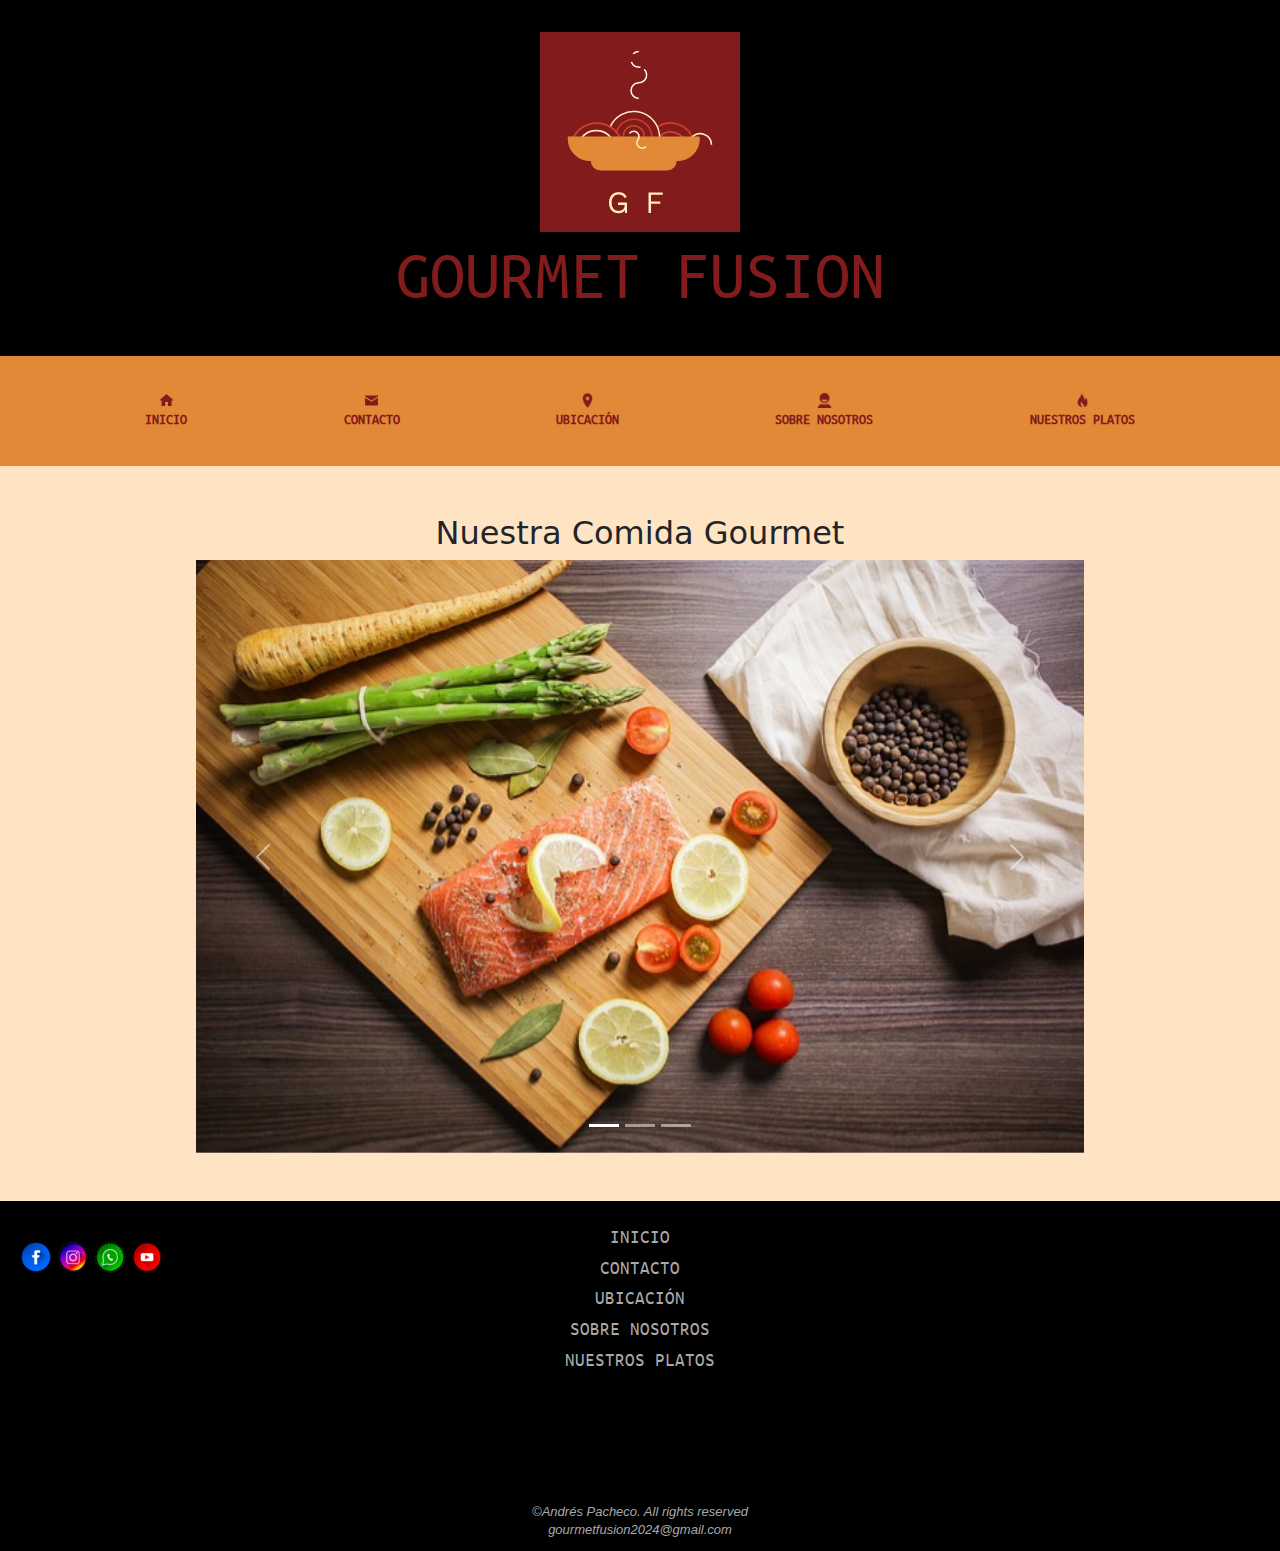
==== index.html @ e4500295 "se cambia ruta de img-gmail.png" ====
<!DOCTYPE html>
<html lang="es">

<head>
    <meta charset="UTF-8">
    <meta name="viewport" content="width=device-width, initial-scale=1.0">
    <link rel="stylesheet" href="css/index.css">
    <title>Gourmet Fusion - INICIO</title>
    <link rel="shortcut icon" href="img/icons8-favicon-32.png" type="image/x-icon">
    <link href="https://cdn.jsdelivr.net/npm/bootstrap@5.3.3/dist/css/bootstrap.min.css" rel="stylesheet" integrity="sha384-QWTKZyjpPEjISv5WaRU9OFeRpok6YctnYmDr5pNlyT2bRjXh0JMhjY6hW+ALEwIH" crossorigin="anonymous">
</head>

<body class="body">
    <!--Cabecera de la pagina-->
    <header class="cabecera">
        <img class="cabecera__logo" src="img/logo.png" alt="logo">
        <h1 class="cabecera__titulo">GOURMET FUSION</h1>
    </header>
    <!--Barra de navegación-->
    <nav id="navegacion">
        <button class="btn-nav"><a href="index.html">INICIO<img src="img/icons8-casa-32.png" alt="icono"></a> </button>
        <button class="btn-nav"><a href="pages/contacto.html">CONTACTO<img src="img/icons8-gmail.png"
                    alt="icono"></a> </button>
        <button class="btn-nav"><a href="pages/ubicacion.html">UBICACIÓN<img src="img/icons8-marcador-32.png"
                    alt="icono"></a> </button>
        <button class="btn-nav"><a href="pages/about-us.html">SOBRE NOSOTROS<img src="img/icons8-usuario-32.png"
                    alt="icono"></a> </button>
        <button class="btn-nav"><a href="pages/nuestros-platos.html">NUESTROS PLATOS<img
                    src="img/icons8-elemento-fuego-32.png" alt="icono"></a> </button>
    </nav>
    <!--Contenido principal de la pagina-->
    <main class="principal m-5">
        <h2 class="text-center">Nuestra Comida Gourmet</h2>
        <div id="carouselExampleIndicators" class="carousel slide w-75 carousel-center">
            <div class="carousel-indicators">
              <button type="button" data-bs-target="#carouselExampleIndicators" data-bs-slide-to="0" class="active" aria-current="true" aria-label="Slide 1"></button>
              <button type="button" data-bs-target="#carouselExampleIndicators" data-bs-slide-to="1" aria-label="Slide 2"></button>
              <button type="button" data-bs-target="#carouselExampleIndicators" data-bs-slide-to="2" aria-label="Slide 3"></button>
            </div>
            <div class="carousel-inner">
              <div class="carousel-item active">
                <img src="./img/conocedor-gourmet.jpg" class="d-block w-100" alt="...">
              </div>
              <div class="carousel-item">
                <img src="./img/botellas-vino.jpg" class="d-block w-100" alt="...">
              </div>
              <div class="carousel-item">
                <img src="./img/chef.jpg" class="d-block w-100" alt="...">
              </div>
            </div>
            <button class="carousel-control-prev" type="button" data-bs-target="#carouselExampleIndicators" data-bs-slide="prev">
              <span class="carousel-control-prev-icon" aria-hidden="true"></span>
              <span class="visually-hidden">Previous</span>
            </button>
            <button class="carousel-control-next" type="button" data-bs-target="#carouselExampleIndicators" data-bs-slide="next">
              <span class="carousel-control-next-icon" aria-hidden="true"></span>
              <span class="visually-hidden">Next</span>
            </button>
          </div>
    </main>
    <!--Pie de pagina con una barra de navegación-->
    <footer class="pie-de-pagina">
        <div class="logos-contacto">
            <a href="https://www.facebook.com/?locale=es_LA"><img src="img/facebook.png" alt="facebook"></a>
            <a href="https://www.instagram.com/"><img src="img/instagram.png" alt="instagram"></a>
            <a href="https://web.whatsapp.com/"><img src="img/whatsapp.png" alt="whatsapp"></a>
            <a href="https://www.youtube.com/"><img src="img/youtube.png" alt="youtube"></a>
        </div>
        <div class="nav-footer">
            <button class="btn-footer"><a href="index.html">INICIO</a></button>
            <button class="btn-footer"><a href="./pages/contacto.html">CONTACTO</a></button>
            <button class="btn-footer"><a href="./pages/ubicacion.html">UBICACIÓN</a></button>
            <button class="btn-footer"><a href="./pages/about-us.html">SOBRE NOSOTROS</a></button>
            <button class="btn-footer"><a href="./pages/nuestros-platos.html">NUESTROS PLATOS</a></button>
        </div>
        <div class="container-copy">
            <p>&copy;Andrés Pacheco. All rights reserved</p>
            <a class="correo" href="mailto:gourmetfusion2024@gmail.com">gourmetfusion2024@gmail.com</a>
        </div>
    </footer>

    <script src="https://cdn.jsdelivr.net/npm/bootstrap@5.3.3/dist/js/bootstrap.bundle.min.js" integrity="sha384-YvpcrYf0tY3lHB60NNkmXc5s9fDVZLESaAA55NDzOxhy9GkcIdslK1eN7N6jIeHz" crossorigin="anonymous"></script>
</body>
</html>
---- css/index.css ----
.body {
    margin: 0;
	padding: 0;
    background-color: bisque;
}
@font-face { 
    font-family: "Ubuntu";
    src: url(../fonts/UbuntuMono-Regular.ttf);
}
/*estilos cabecera*/
.cabecera {
    background-color: black;
    text-align: center;
    padding: 2rem;
}
.cabecera__titulo {
    color: #821B1B;
    font-family: "Ubuntu";
    font-size: 70px;
    transition: 0.8s linear;
}
/*estilos hover al titulo principal*/
.cabecera__titulo:hover{
    cursor: pointer;
    letter-spacing: 1rem;
    color: #E18936;
    text-decoration: overline;
}
/*estilos barra de navegación*/
#navegacion {
    width: 100%;
    height: 110px;
    box-sizing: border-box;
    margin: auto;
    background-color: #E18936;
    display: flex;
    justify-content: space-evenly;
}
.btn-nav {
    border-style: none;
    background-color: #E18936;
}
.btn-nav > a {
    padding: 5px;
    height: auto;
    width: 100%;
    border-style: none;
    background-color: #E18936;
    color: #821B1B;
    font-family: "Ubuntu";
    font-weight: 800;
    font-size: 0.9rem;
    display: flex;
    flex-direction: column-reverse;
    align-items: center;
    text-decoration: none;
    transition: 0.6s linear;
}
.btn-nav > a > img {
    height: 15px;
}
/*animacion  para los botones*/
.btn-nav > a:hover {
    background-color: indianred;
    color: lightblue;
    border-radius: 10px;
    transform: scale(1.2);
    box-shadow: 0px 0px 10px cornflowerblue;
}
/*estilos main*/
.carousel-center {
    margin: 0 auto;

}

/*estilos footer*/
.pie-de-pagina {
    background-color: black;
    height: 350px;
    padding: 20px;
    display: flex;
    flex-direction: column;
    align-items: center;
    
    
}
.nav-footer {
    display: flex;
    flex-direction: column;
}
.btn-footer {
    background-color: black;
    border: none;
}
.btn-footer > a {
    text-decoration: none;
    font-family: "Ubuntu";
    color: darkgray;
    font-size: 1.2rem;
    transition: 0.5s;
    
}
.btn-footer > a:hover {
    color: coral;
}
.logos-contacto {
    align-self: flex-start;
    position: absolute;
    margin-top: 20px;
   
}
.container-copy, .correo {
    text-align: center;
    color: darkgray;
    margin-top: auto;
    line-height: 2px;
    font-family: Verdana, Geneva, Tahoma, sans-serif;
    font-size: small;
    font-style: oblique;
}
.correo {
    text-decoration: none;
}
/*estilos responsive*/
@media screen and (max-width: 800px){
    .cabecera__titulo {
        font-size: 50px;
    }
    .cabecera__logo {
        width: 150px;
    }
    #navegacion {
        height: 90px;
    }
    .btn-nav > a {
        padding: 4px;
        width: 100%;
        font-size: 0.8rem;
    }
    .btn-nav > a > img {
        height: 10px;
    }
}
@media screen and (max-width: 500px){
    .cabecera {
        height: 300px;
    }
    .cabecera__titulo {
        font-size: 40px;
    }
    .cabecera__logo {
        width: 100px;
    }
    #navegacion {
        display: flex;
        flex-direction: column;
        height: 70px;
        margin-bottom: 100px;

    } 
    .btn-nav > a:hover {
        transform: none;
    } 
    .btn-footer > a {
        font-size: 0.7rem; 
    }
    .logos-contacto {
        width: 10px;
    }
    
}
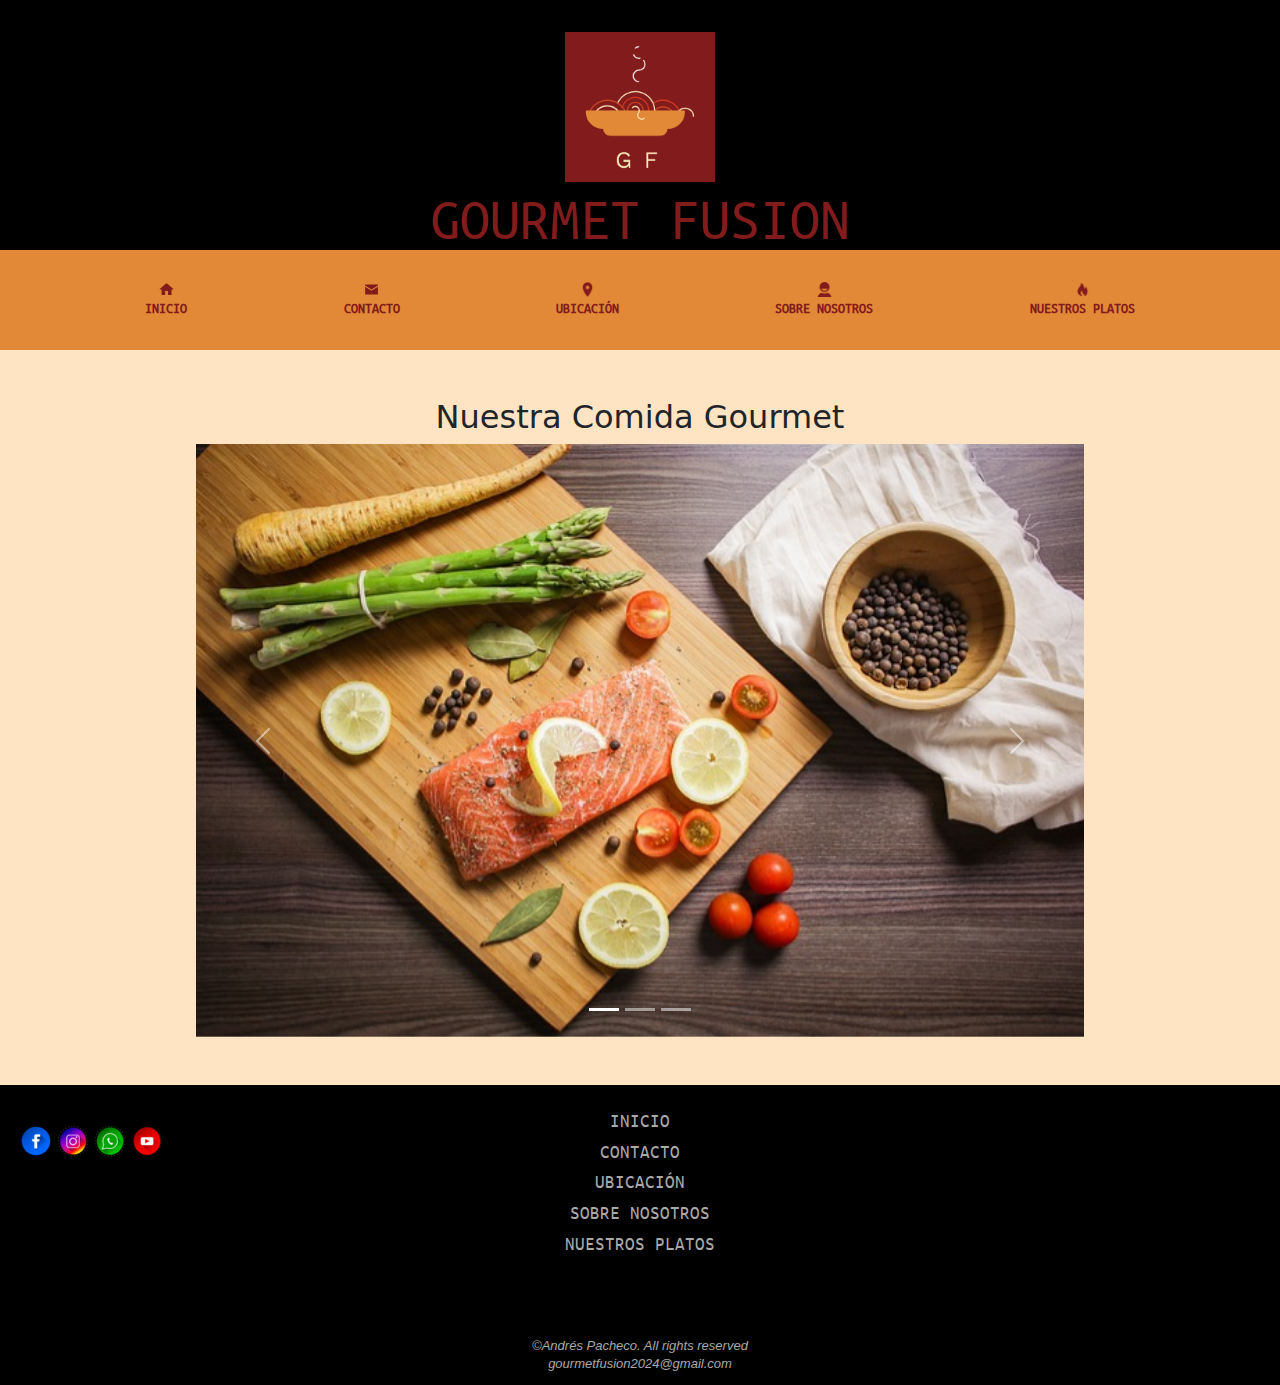
==== commit edaaa016: "Se Agrega SASS al proyecto" ====
--- a/index.html
+++ b/index.html
@@ -13,20 +13,20 @@
 <body class="body">
     <!--Cabecera de la pagina-->
     <header class="cabecera">
-        <img class="cabecera__logo" src="img/logo.png" alt="logo">
-        <h1 class="cabecera__titulo">GOURMET FUSION</h1>
+      <img src="./img/logo.png" alt="logo" class="cabecera__logo">
+      <h1 class="cabecera__titulo">GOURMET FUSION</h1>
     </header>
     <!--Barra de navegación-->
     <nav id="navegacion">
-        <button class="btn-nav"><a href="index.html">INICIO<img src="img/icons8-casa-32.png" alt="icono"></a> </button>
-        <button class="btn-nav"><a href="pages/contacto.html">CONTACTO<img src="img/icons8-gmail.png"
+        <button class="btn-nav"><a href="index.html">INICIO<img src="./img/icons8-casa-32.png" alt="icono"></a></button>
+        <button class="btn-nav"><a href="pages/contacto.html">CONTACTO<img src="./img/icons8-gmail.png"
                     alt="icono"></a> </button>
-        <button class="btn-nav"><a href="pages/ubicacion.html">UBICACIÓN<img src="img/icons8-marcador-32.png"
+        <button class="btn-nav"><a href="pages/ubicacion.html">UBICACIÓN<img src="./img/icons8-marcador-32.png"
                     alt="icono"></a> </button>
-        <button class="btn-nav"><a href="pages/about-us.html">SOBRE NOSOTROS<img src="img/icons8-usuario-32.png"
+        <button class="btn-nav"><a href="pages/about-us.html">SOBRE NOSOTROS<img src="./img/icons8-usuario-32.png"
                     alt="icono"></a> </button>
         <button class="btn-nav"><a href="pages/nuestros-platos.html">NUESTROS PLATOS<img
-                    src="img/icons8-elemento-fuego-32.png" alt="icono"></a> </button>
+                    src="./img/icons8-elemento-fuego-32.png" alt="icono"></a> </button>
     </nav>
     <!--Contenido principal de la pagina-->
     <main class="principal m-5">
--- a/css/index.css
+++ b/css/index.css
@@ -1,172 +1,409 @@
-
+@charset "UTF-8";
+@font-face {
+  font-family: "Ubuntu";
+  src: url(../fonts/UbuntuMono-Regular.ttf);
+}
+/*Variables de colores y fuentes más usados*/
+/*estilos responsive*/
+@media screen and (max-width: 800px) {
+  .cabecera__titulo {
+    font-size: 50px !important;
+  }
+  .cabecera__titulo:hover {
+    letter-spacing: 0rem !important; /*estilos hover al titulo principal*/
+  }
+  .cabecera__logo {
+    width: 150px !important;
+  }
+  #navegacion {
+    height: 80px !important;
+  }
+  .btn-nav > a {
+    padding: 3px !important;
+    width: 100% !important;
+    font-size: 0.8rem !important;
+  }
+  .btn-nav > a > img {
+    height: 10px !important;
+  }
+}
+@media screen and (max-width: 500px) {
+  .cabecera {
+    height: 250px !important;
+  }
+  .cabecera .cabecera__titulo {
+    font-size: 40px !important;
+  }
+  .cabecera .cabecera__logo {
+    width: 100px !important;
+  }
+  /*Estilos barra de navegación responsive*/
+  #navegacion {
+    display: flex !important;
+    flex-direction: column !important;
+    height: 60px !important;
+    margin-bottom: 100px !important;
+  }
+  #navegacion .btn-nav a:hover {
+    transform: none !important;
+  }
+  .pie-de-pagina {
+    background-color: black;
+    height: 250px !important;
+  }
+  .pie-de-pagina .btn-footer a {
+    font-size: 0.7rem !important;
+  }
+  .pie-de-pagina .logos-contacto {
+    width: 10px !important;
+  }
+}
+@media screen and (max-width: 356px) {
+  .cabecera__titulo {
+    font-size: 25px !important;
+  }
+  .cabecera__logo {
+    width: 70px !important;
+  }
+  .cabecera {
+    height: 200px !important;
+  }
+}
+/*Estilos Responsive Contacto*/
+@media screen and (max-width: 820px) {
+  article > h2 {
+    font-size: 2rem;
+  }
+  form {
+    display: grid !important;
+    grid-template-columns: 1fr 1fr 100px !important; /*le agrego una columna con 100px para centrar el formulario*/
+    grid-template-rows: repeat(5, 50px) !important;
+    grid-template-areas: "nombre-text nombre" "apellido-text apellido" "email-text email" "telefono-text telefono" "mensaje-text mensaje" !important;
+    gap: 10px !important;
+    margin: 100px 100px !important;
+    row-gap: 10px !important;
+  }
+  input, textarea {
+    height: 30px !important;
+  }
+  label {
+    font-size: medium !important;
+  }
+}
+/*Diseño responsive pagina ubocación*/
+@media screen and (max-width: 712px) {
+  iframe {
+    width: 50% !important;
+    height: 200px !important;
+  }
+  .container-titulo {
+    font-size: 2rem !important;
+  }
+}
+/*Estilos Responsive about-us*/
+@media screen and (max-width: 800px) {
+  .articulos-about-us {
+    display: flex !important;
+    flex-direction: column !important;
+  }
+}
+/*Estilos responsive pagina nuestros platos*/
+@media screen and (max-width: 1160px) {
+  .container__section {
+    grid-template-columns: repeat(2, 1fr) !important;
+  }
+}
+@media screen and (max-width: 950px) {
+  .container__section {
+    grid-template-columns: repeat(1, 1fr) !important;
+    width: 50% !important;
+  }
+  .container__section .container__titulo {
+    font-size: 2rem !important;
+  }
+  .container__section .card {
+    width: 90% !important;
+  }
+  .container__section .card .card__img {
+    width: 100% !important;
+    height: 200px !important;
+  }
+  .container__section .card .card__nombre {
+    font-size: small !important;
+  }
+}
 .body {
-    margin: 0;
-	padding: 0;
-    background-color: bisque;
-}
-@font-face { 
-    font-family: "Ubuntu";
-    src: url(../fonts/UbuntuMono-Regular.ttf);
-}
+  margin: 0;
+  padding: 0;
+  background-color: bisque;
+}
+
 /*estilos cabecera*/
 .cabecera {
-    background-color: black;
-    text-align: center;
-    padding: 2rem;
-}
-.cabecera__titulo {
-    color: #821B1B;
-    font-family: "Ubuntu";
-    font-size: 70px;
-    transition: 0.8s linear;
-}
-/*estilos hover al titulo principal*/
-.cabecera__titulo:hover{
-    cursor: pointer;
-    letter-spacing: 1rem;
-    color: #E18936;
-    text-decoration: overline;
-}
+  background-color: black;
+  text-align: center;
+  padding: 2rem;
+  height: 250px;
+}
+.cabecera .cabecera__logo {
+  width: 150px;
+}
+.cabecera .cabecera__titulo {
+  color: #821b1b;
+  font-family: "Ubuntu";
+  font-size: 60px;
+  transition: 0.8s linear;
+}
+.cabecera .cabecera__titulo:hover {
+  cursor: pointer;
+  letter-spacing: 1rem; /*estilos hover al titulo principal*/
+  color: #e18936;
+  text-decoration: overline;
+}
+
 /*estilos barra de navegación*/
 #navegacion {
-    width: 100%;
-    height: 110px;
-    box-sizing: border-box;
-    margin: auto;
-    background-color: #E18936;
-    display: flex;
-    justify-content: space-evenly;
-}
-.btn-nav {
-    border-style: none;
-    background-color: #E18936;
-}
-.btn-nav > a {
-    padding: 5px;
-    height: auto;
-    width: 100%;
-    border-style: none;
-    background-color: #E18936;
-    color: #821B1B;
-    font-family: "Ubuntu";
-    font-weight: 800;
-    font-size: 0.9rem;
-    display: flex;
-    flex-direction: column-reverse;
-    align-items: center;
-    text-decoration: none;
-    transition: 0.6s linear;
-}
-.btn-nav > a > img {
-    height: 15px;
-}
-/*animacion  para los botones*/
-.btn-nav > a:hover {
-    background-color: indianred;
-    color: lightblue;
-    border-radius: 10px;
-    transform: scale(1.2);
-    box-shadow: 0px 0px 10px cornflowerblue;
-}
+  width: 100%;
+  height: 100px;
+  box-sizing: border-box;
+  margin: auto;
+  background-color: #e18936;
+  display: flex;
+  justify-content: space-evenly;
+}
+#navegacion .btn-nav {
+  border-style: none;
+  background-color: #e18936;
+}
+#navegacion .btn-nav a {
+  padding: 5px;
+  height: auto;
+  width: 100%;
+  border-style: none;
+  background-color: #e18936;
+  color: #821b1b;
+  font-family: "Ubuntu";
+  font-weight: 800;
+  font-size: 0.9rem;
+  display: flex;
+  flex-direction: column-reverse;
+  align-items: center;
+  text-decoration: none;
+  transition: 0.6s linear;
+  /*animacion  para los botones*/
+}
+#navegacion .btn-nav a:hover {
+  background-color: indianred;
+  color: lightblue;
+  border-radius: 10px;
+  transform: scale(1.2);
+  box-shadow: 0px 0px 10px cornflowerblue;
+}
+#navegacion .btn-nav a img {
+  height: 15px;
+}
+
 /*estilos main*/
 .carousel-center {
-    margin: 0 auto;
-
+  margin: 0 auto;
 }
 
 /*estilos footer*/
 .pie-de-pagina {
-    background-color: black;
-    height: 350px;
-    padding: 20px;
-    display: flex;
-    flex-direction: column;
-    align-items: center;
-    
-    
-}
-.nav-footer {
-    display: flex;
-    flex-direction: column;
-}
-.btn-footer {
-    background-color: black;
-    border: none;
-}
-.btn-footer > a {
-    text-decoration: none;
-    font-family: "Ubuntu";
-    color: darkgray;
-    font-size: 1.2rem;
-    transition: 0.5s;
-    
-}
-.btn-footer > a:hover {
-    color: coral;
-}
-.logos-contacto {
-    align-self: flex-start;
-    position: absolute;
-    margin-top: 20px;
-   
-}
-.container-copy, .correo {
-    text-align: center;
-    color: darkgray;
-    margin-top: auto;
-    line-height: 2px;
-    font-family: Verdana, Geneva, Tahoma, sans-serif;
-    font-size: small;
-    font-style: oblique;
-}
-.correo {
-    text-decoration: none;
-}
-/*estilos responsive*/
-@media screen and (max-width: 800px){
-    .cabecera__titulo {
-        font-size: 50px;
-    }
-    .cabecera__logo {
-        width: 150px;
-    }
-    #navegacion {
-        height: 90px;
-    }
-    .btn-nav > a {
-        padding: 4px;
-        width: 100%;
-        font-size: 0.8rem;
-    }
-    .btn-nav > a > img {
-        height: 10px;
-    }
-}
-@media screen and (max-width: 500px){
-    .cabecera {
-        height: 300px;
-    }
-    .cabecera__titulo {
-        font-size: 40px;
-    }
-    .cabecera__logo {
-        width: 100px;
-    }
-    #navegacion {
-        display: flex;
-        flex-direction: column;
-        height: 70px;
-        margin-bottom: 100px;
-
-    } 
-    .btn-nav > a:hover {
-        transform: none;
-    } 
-    .btn-footer > a {
-        font-size: 0.7rem; 
-    }
-    .logos-contacto {
-        width: 10px;
-    }
-    
-}+  background-color: black;
+  height: 300px;
+  padding: 20px;
+  display: flex;
+  flex-direction: column;
+  align-items: center;
+}
+.pie-de-pagina .nav-footer {
+  display: flex;
+  flex-direction: column;
+}
+.pie-de-pagina .nav-footer .btn-footer {
+  background-color: black;
+  border: none;
+}
+.pie-de-pagina .nav-footer .btn-footer a {
+  text-decoration: none;
+  font-family: "Ubuntu";
+  color: darkgray;
+  font-size: 1.2rem;
+  transition: 0.5s;
+}
+.pie-de-pagina .nav-footer .btn-footer a:hover {
+  color: coral;
+}
+.pie-de-pagina .logos-contacto {
+  align-self: flex-start;
+  position: absolute;
+  margin-top: 20px;
+}
+.pie-de-pagina .container-copy,
+.pie-de-pagina .correo {
+  text-align: center;
+  color: darkgray;
+  margin-top: auto;
+  line-height: 2px;
+  font-family: Verdana, Geneva, Tahoma, sans-serif;
+  font-size: small;
+  font-style: oblique;
+  text-decoration: none;
+}
+
+/*Estilos pagina contacto*/
+article {
+  text-align: center;
+}
+article h2 {
+  color: black;
+  font-family: "Ubuntu";
+  font-size: 2rem;
+  font-weight: bold;
+}
+article p {
+  font-family: "Ubuntu";
+  font-size: larger;
+}
+
+form {
+  display: grid;
+  grid-template-columns: 1fr 1fr 1fr 1fr 100px; /*le agrego una columna con 100px para centrar el formulario*/
+  grid-template-rows: repeat(3, 50px);
+  grid-template-areas: "nombre-text nombre apellido-text apellido" "email-text email telefono-text telefono" "mensaje-text mensaje mensaje mensaje";
+  gap: 10px;
+  margin: 100px 100px;
+  row-gap: 20px;
+}
+form .nombre-text {
+  grid-area: nombre-text;
+}
+form #nombre {
+  grid-area: nombre;
+}
+form .apellido-text {
+  grid-area: apellido-text;
+}
+form #apellido {
+  grid-area: apellido;
+}
+form .email-text {
+  grid-area: email-text;
+}
+form #email {
+  grid-area: email;
+}
+form .telefono-text {
+  grid-area: telefono-text;
+}
+form #telefono {
+  grid-area: telefono;
+}
+form .mensaje-text {
+  grid-area: mensaje-text;
+}
+form #mensaje {
+  grid-area: mensaje;
+}
+form input, form textarea {
+  background-color: cornflowerblue;
+  border: 2px solid black;
+  border-radius: 3px;
+}
+form label {
+  font-family: "Ubuntu";
+  font-size: larger;
+  text-align: right;
+}
+form input {
+  font-family: "Ubuntu";
+}
+form input:focus, form textarea:focus {
+  border: 1px solid cornflowerblue;
+  color: aliceblue;
+}
+
+/*Estilos pagina Ubicación*/
+.container-maps {
+  text-align: center;
+  margin: 50px;
+  font-family: "Ubuntu";
+}
+.container-maps .container-titulo {
+  font-weight: bold;
+  font-size: 3rem;
+}
+.container-maps .container-direccion {
+  font-style: oblique;
+}
+.container-maps .container-direccion .container-img {
+  height: 15px;
+}
+
+/*Estilos pagina about-us*/
+.main-about-us {
+  padding: 20px;
+  margin: 20px;
+}
+.main-about-us .articulos-about-us {
+  display: grid;
+  grid-template-columns: 1fr 1fr 1fr;
+  grid-template-rows: repeat(2, 1fr);
+  gap: 20px;
+}
+.main-about-us .articulos-about-us .card-about-us {
+  background-color: indianred;
+  border: 2px solid black;
+  border-radius: 5px;
+  text-align: center;
+  font-family: "Ubuntu";
+  padding: 10px;
+}
+
+.card-about-us:first-child {
+  grid-column: 1/3;
+}
+
+.card-about-us:last-child {
+  grid-column: 4/2;
+}
+
+.mision-vision {
+  grid-row: 2/4;
+}
+
+/*Estilos nuetros platos*/
+.container {
+  margin: 10px;
+}
+.container .container__titulo {
+  font-family: "Ubuntu";
+  text-align: center;
+  font-size: 2rem;
+  font-weight: bold;
+}
+.container .container__section {
+  width: 90%;
+  display: grid;
+  grid-template-columns: repeat(3, 1fr);
+  justify-items: center;
+  margin: 0 auto;
+  gap: 15px;
+}
+.container .container__section .card {
+  width: 70%;
+  border: 3px solid black;
+  border-radius: 5px;
+  text-align: center;
+  background-color: #E18936;
+}
+.container .container__section .card .card__img {
+  width: 100%;
+  height: 250px;
+}
+.container .container__section .card .card__nombre {
+  font-family: "Ubuntu";
+}
+
+/*# sourceMappingURL=index.css.map */
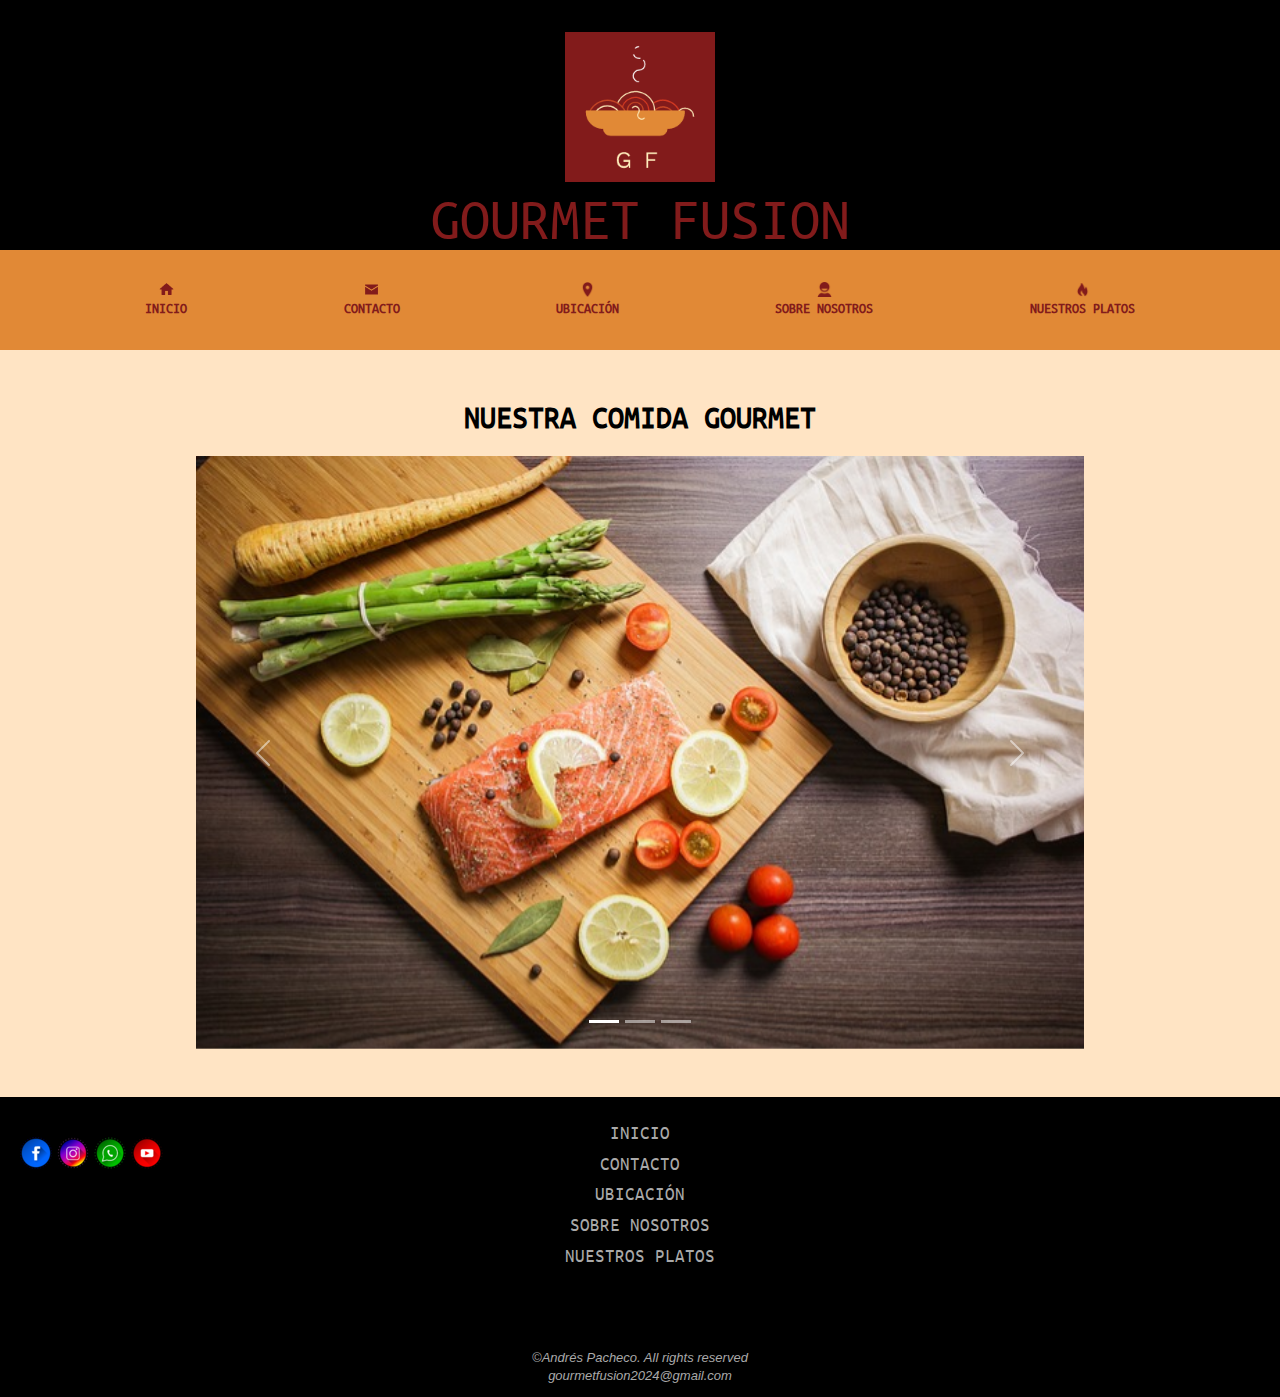
==== commit 776df93b: "se hacen cambios en los h2 del main" ====
--- a/index.html
+++ b/index.html
@@ -30,7 +30,7 @@
     </nav>
     <!--Contenido principal de la pagina-->
     <main class="principal m-5">
-        <h2 class="text-center">Nuestra Comida Gourmet</h2>
+        <h2 class="main__titulo">NUESTRA COMIDA GOURMET</h2>
         <div id="carouselExampleIndicators" class="carousel slide w-75 carousel-center">
             <div class="carousel-indicators">
               <button type="button" data-bs-target="#carouselExampleIndicators" data-bs-slide-to="0" class="active" aria-current="true" aria-label="Slide 1"></button>
--- a/css/index.css
+++ b/css/index.css
@@ -56,6 +56,9 @@
   }
   .pie-de-pagina .logos-contacto {
     width: 10px !important;
+  }
+  .main__titulo {
+    font-size: 1.5rem !important;
   }
 }
 @media screen and (max-width: 356px) {
@@ -93,8 +96,8 @@
 /*Diseño responsive pagina ubocación*/
 @media screen and (max-width: 712px) {
   iframe {
-    width: 50% !important;
-    height: 200px !important;
+    width: 50%;
+    height: 200px;
   }
   .container-titulo {
     font-size: 2rem !important;
@@ -118,15 +121,12 @@
     grid-template-columns: repeat(1, 1fr) !important;
     width: 50% !important;
   }
-  .container__section .container__titulo {
-    font-size: 2rem !important;
-  }
   .container__section .card {
     width: 90% !important;
   }
   .container__section .card .card__img {
-    width: 100% !important;
-    height: 200px !important;
+    width: 100%;
+    height: 200px;
   }
   .container__section .card .card__nombre {
     font-size: small !important;
@@ -177,8 +177,8 @@
 }
 #navegacion .btn-nav a {
   padding: 5px;
+  width: 100%;
   height: auto;
-  width: 100%;
   border-style: none;
   background-color: #e18936;
   color: #821b1b;
@@ -208,6 +208,15 @@
   margin: 0 auto;
 }
 
+.main__titulo {
+  color: black;
+  font-family: "Ubuntu";
+  font-size: 2rem;
+  font-weight: bold;
+  text-align: center;
+  margin: 20px;
+}
+
 /*estilos footer*/
 .pie-de-pagina {
   background-color: black;
@@ -253,16 +262,10 @@
 }
 
 /*Estilos pagina contacto*/
-article {
-  text-align: center;
-}
-article h2 {
-  color: black;
-  font-family: "Ubuntu";
-  font-size: 2rem;
-  font-weight: bold;
-}
-article p {
+.container__contacto {
+  text-align: center;
+}
+.container__contacto p {
   font-family: "Ubuntu";
   font-size: larger;
 }
@@ -330,10 +333,6 @@
   margin: 50px;
   font-family: "Ubuntu";
 }
-.container-maps .container-titulo {
-  font-weight: bold;
-  font-size: 3rem;
-}
 .container-maps .container-direccion {
   font-style: oblique;
 }
@@ -376,12 +375,6 @@
 /*Estilos nuetros platos*/
 .container {
   margin: 10px;
-}
-.container .container__titulo {
-  font-family: "Ubuntu";
-  text-align: center;
-  font-size: 2rem;
-  font-weight: bold;
 }
 .container .container__section {
   width: 90%;
@@ -396,7 +389,7 @@
   border: 3px solid black;
   border-radius: 5px;
   text-align: center;
-  background-color: #E18936;
+  background-color: #e18936;
 }
 .container .container__section .card .card__img {
   width: 100%;
